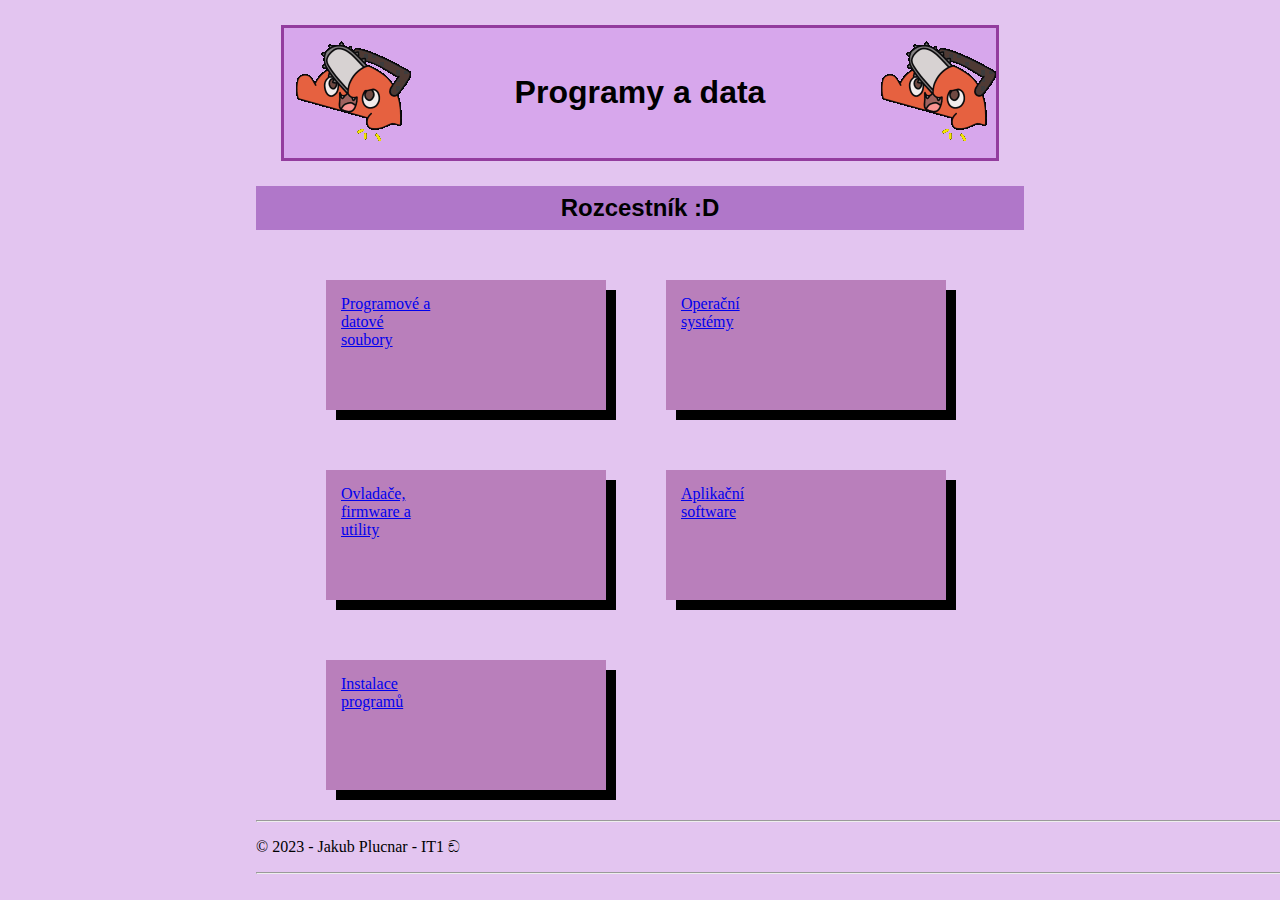
==== index.html @ 79b7762a "Add files via upload" ====
<!DOCTYPE html>
<html lang="cs">

<head>
    <meta charset="UTF-8">
    <meta http-equiv="X-UA-Compatible" content="IE=edge">
    <meta name="viewport" content="width=device-width, initial-scale=1.0">
    <link href="css/main.css" rel="stylesheet" />
    <title>Programy a data</title>
    <style>
        #example1 {
            background-image: url(pochita.gif), url(pochita.gif);
            background-position: left top, right top;
            background-repeat: no-repeat, no-repeat;
            padding: 15px;
        }

        #example2 {
            width: 300px;
            height: 100px;
            padding: 15px;
            background-color: rgb(185, 127, 187);
            box-shadow: 10px 10px;

        }
    </style>
</head>

<body>
    <header>
        <div id="example1">
            <h1>Programy a data</h1>
        </div>
    </header>
    <main>
        <h2>Rozcestník :D</h2>
        <ul>
            <div id="example2" style="width: 250px; float:left; height: 100px; margin:30px">
                <li><a href="01/index.html#dokumenty">Programové a datové soubory</a></li>
            </div>
        </ul>
        <ul>
            <div id="example2" style="width: 250px; float:left; height:100px; margin:30px">
                <li><a href="02/index.html#dokumenty">Operační systémy</a></li>
            </div>
        </ul>
        <ul>
            <div id="example2" style="width: 250px; float:left; height:100px; margin:30px">
                <li><a href="03/index.html#dokumenty">Ovladače, firmware a utility</a></li>
            </div>
        </ul>
        <ul>
            <div id="example2" style="width: 250px; float:left; height:100px; margin:30px">
                <li><a href="04/index.html#dokumenty">Aplikační software</a></li>
            </div>
        </ul>
        <ul>
            <div id="example2" style="width: 250px; float:left; height:100px; margin:30px">
                <li><a href="05/index.html#dokumenty">Instalace programů</a></li>
            </div>
        </ul>
    </main>
    <footer>
        <hr>
        <p> &copy; 2023 - Jakub Plucnar - IT1 ඞ</p>
        <hr>
    </footer>
</body>

</html>
---- css/main.css ----
header {
  background-color: rgb(215, 167, 236);
  padding: 10px 0px;
  margin: 25px;
  border: 3px solid rgb(147, 60, 158);

}

body {
  width: 60%;
  margin: auto;
  background-color: rgb(227, 197, 240);
}

h1,
h2 {
  font-family: 'Yanone Kaffeesatz', sans-serif;

}

h1 {
  text-align: center;

}

h2 {
  background-color: rgb(176, 119, 201);
  padding: 8px 0px;
  text-align: center;
}

footer {
  position: absolute;
  bottom: 0;
  width: 100%;
  height: 5.5rem;
}

li {
  width: 7vw;
  animation: pulse 5s infinite;
  transition: transform 0.1s ease-in-out;
}

li:hover {
  transform: scale(1.1);
}

ul{
  list-style-type:none;
  }
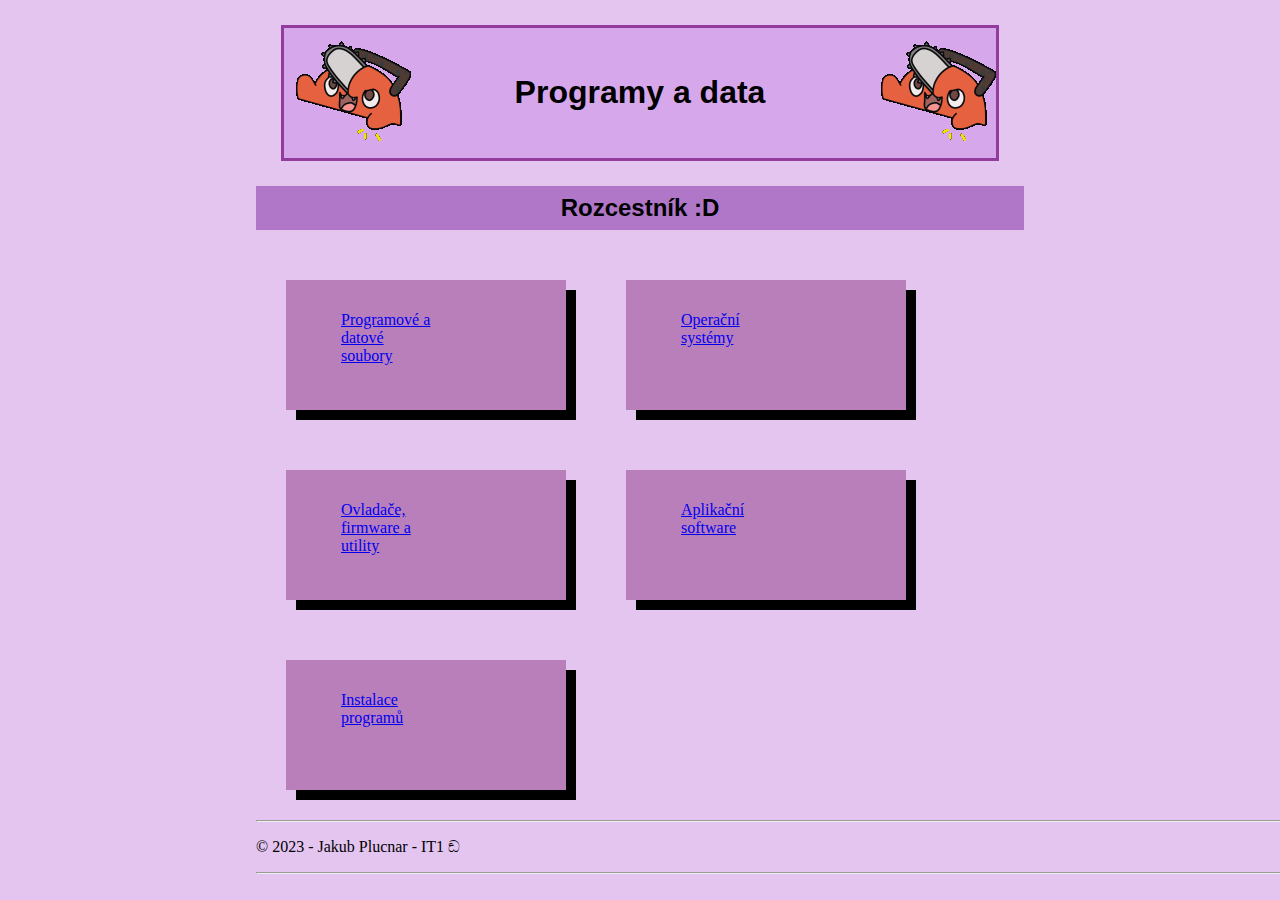
==== commit 944a4edc: "Add files via upload" ====
--- a/index.html
+++ b/index.html
@@ -34,31 +34,31 @@
     </header>
     <main>
         <h2>Rozcestník :D</h2>
+        <div id="example2" style="width: 250px; float:left; height: 100px; margin:30px">
+            <ul>
+                <li><a href="01/index.html#dokumenty">Programové a datové soubory</a></li>
+            </ul>
+        </div>
+        <div id="example2" style="width: 250px; float:left; height:100px; margin:30px">
         <ul>
-            <div id="example2" style="width: 250px; float:left; height: 100px; margin:30px">
-                <li><a href="01/index.html#dokumenty">Programové a datové soubory</a></li>
-            </div>
+            <li><a href="02/index.html#dokumenty">Operační systémy</a></li>
         </ul>
+        </div>
+        <div id="example2" style="width: 250px; float:left; height:100px; margin:30px">
         <ul>
-            <div id="example2" style="width: 250px; float:left; height:100px; margin:30px">
-                <li><a href="02/index.html#dokumenty">Operační systémy</a></li>
-            </div>
+            <li><a href="03/index.html#dokumenty">Ovladače, firmware a utility</a></li>
         </ul>
+        </div>
+        <div id="example2" style="width: 250px; float:left; height:100px; margin:30px">
         <ul>
-            <div id="example2" style="width: 250px; float:left; height:100px; margin:30px">
-                <li><a href="03/index.html#dokumenty">Ovladače, firmware a utility</a></li>
-            </div>
+            <li><a href="04/index.html#dokumenty">Aplikační software</a></li>
         </ul>
-        <ul>
-            <div id="example2" style="width: 250px; float:left; height:100px; margin:30px">
-                <li><a href="04/index.html#dokumenty">Aplikační software</a></li>
-            </div>
-        </ul>
-        <ul>
-            <div id="example2" style="width: 250px; float:left; height:100px; margin:30px">
+        </div>
+        <div id="example2" style="width: 250px; float:left; height:100px; margin:30px">
+            <ul>
                 <li><a href="05/index.html#dokumenty">Instalace programů</a></li>
-            </div>
-        </ul>
+            </ul>
+        </div>
     </main>
     <footer>
         <hr>
